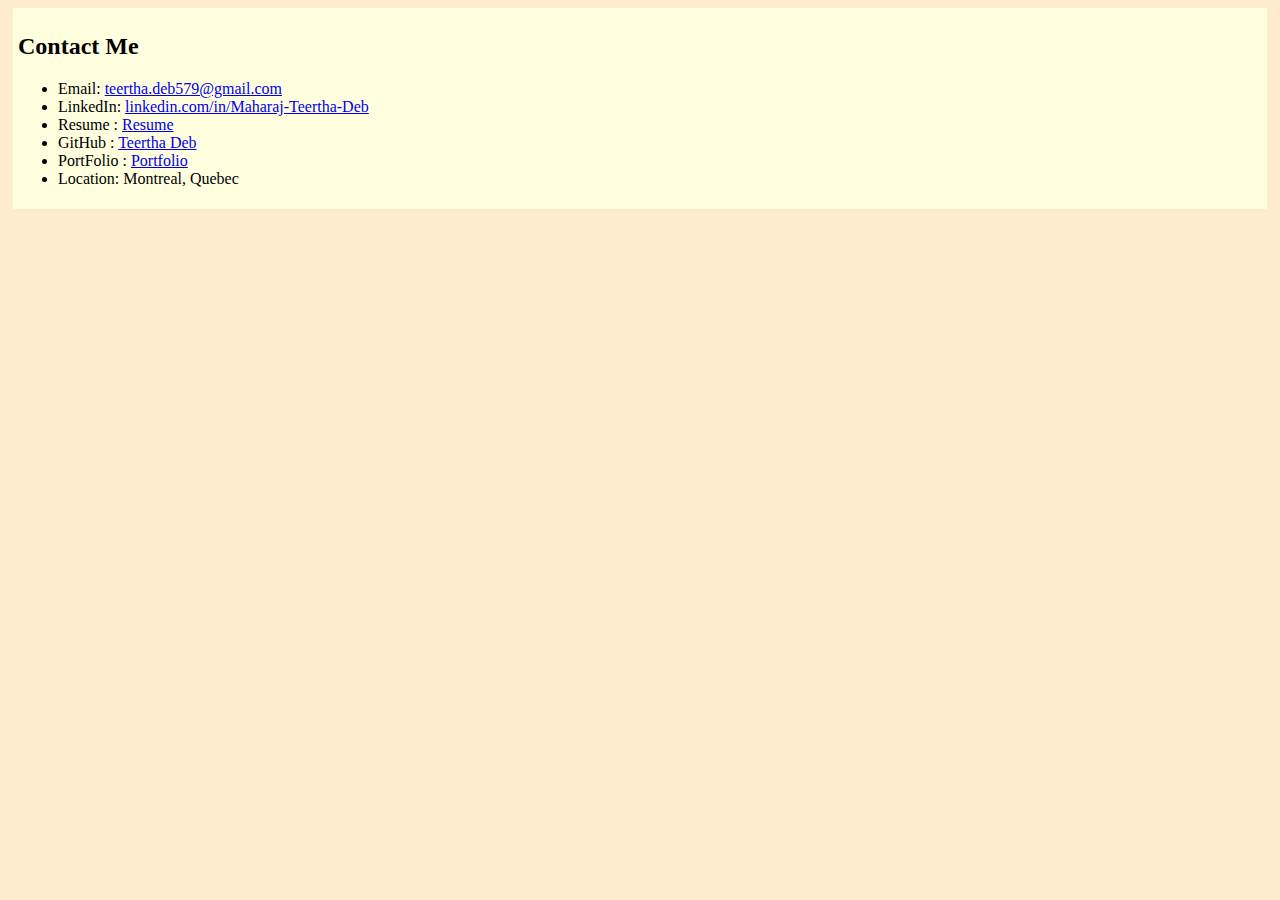
==== ContactInfo.html @ 5f462aae "Add files via upload" ====
<!DOCTYPE html>
<html lang="en">
	<head>
		<meta charset="UTF-8">
		<meta http-equiv="X-UA-Compatible" content="IE=edge">
		<meta name="viewport" content="width=device-width, initial-scale=1.0">
		<link rel = "stylesheet" href = "./Style.CSS">
		<title>Contract Me</title>
	</head>


	<body>
		<section class = "ContactInfo">
			<h2>Contact Me</h2>
			<ul>
			  <li>Email: <a href="mailto:teertha.deb579@gmail.com">teertha.deb579@gmail.com</a></li>
			  <li>LinkedIn: <a href="https://www.linkedin.com/in/Maharaj-Teertha-Deb" target="_blank">linkedin.com/in/Maharaj-Teertha-Deb</a></li>
			  <li>Resume : <a href = "https://flowcv.com/resume/4ob33oo27s">Resume</a></li>
			  <li>GitHub : <a href = "https://github.com/TeerthaDeb">Teertha Deb</a></li>
			  <li>PortFolio : <a href = "../index.html">Portfolio</a></li>
			  <li>Location: Montreal, Quebec</li>
			</ul>
		</section>
	</body>
	
</html>
---- Style.CSS ----
body{
	background-color: blanchedalmond;
}

.Introduction{
	font-size: large;
	font-family: 'Times New Roman', Times, serif;
	background-color: rgb(224, 233, 159);
	padding: 5px;
	margin: 5px;
}

.Projects{
	background-color: rgb(242, 255, 101);
	margin: 5px;
	padding: 10px;
}

#Advanced-Bank-Management{
	background-color: rgb(230, 255, 69);
	margin: 5px;
	padding: 5px;
}

#Snake-Game{
	background-color: yellowgreen;
	margin: 5px;
	padding: 5px;
}

.Technical-Skills{
	background-color: wheat;
	margin: 5px;
	padding: 5px;
}

.Experience{
	background-color: palegoldenrod;
	margin: 5px;
	padding: 5px;
}

.Education{
	background-color:khaki;
	margin: 5px;
	padding: 5px;
}

.ContactInfo{
	background-color: lightyellow;
	margin: 5px;
	padding: 5px;
}
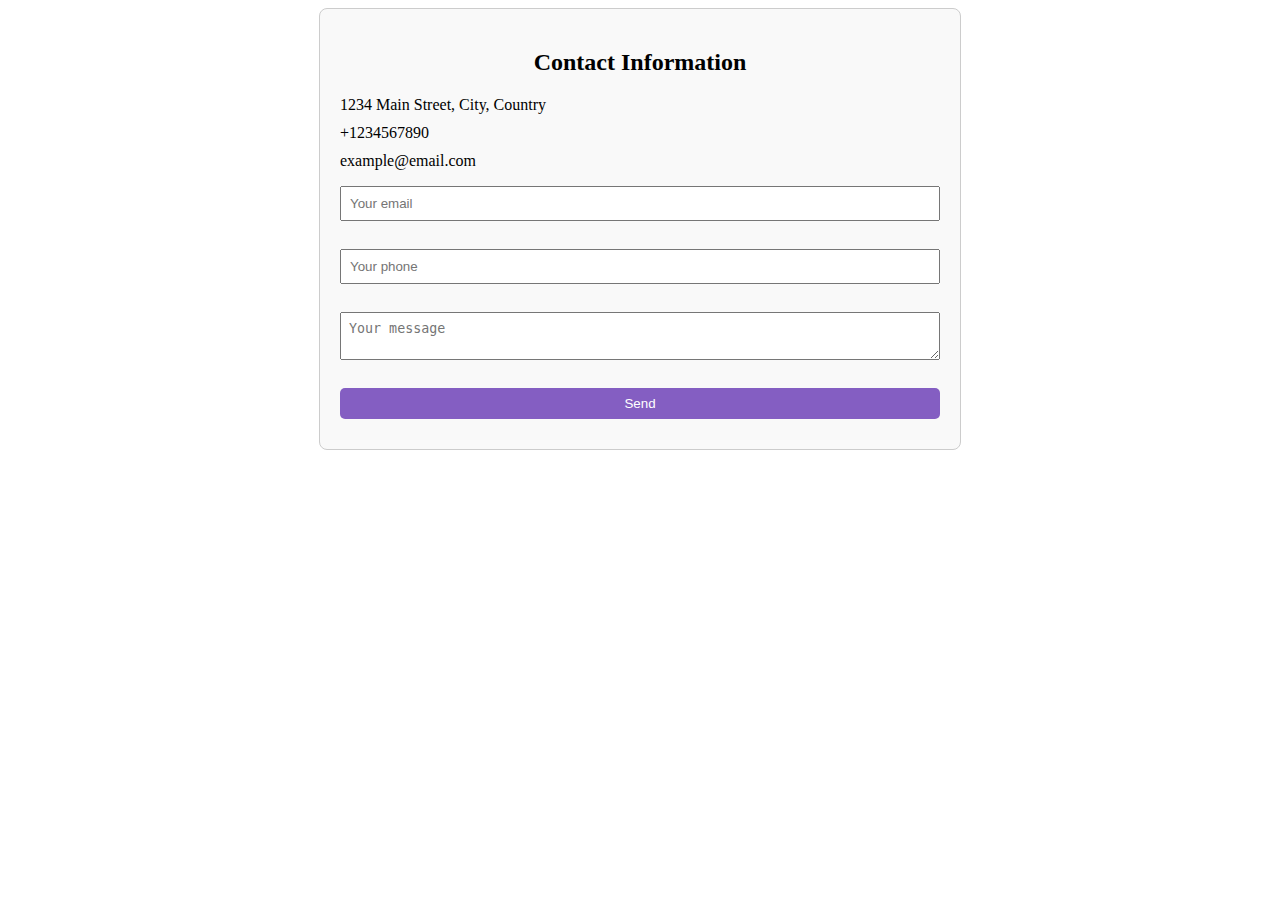
==== commit cb0d6149: "version 2" ====
--- a/ContactInfo.html
+++ b/ContactInfo.html
@@ -4,23 +4,33 @@
 		<meta charset="UTF-8">
 		<meta http-equiv="X-UA-Compatible" content="IE=edge">
 		<meta name="viewport" content="width=device-width, initial-scale=1.0">
-		<link rel = "stylesheet" href = "./Style.CSS">
+		<link rel = "stylesheet" href = "contanctInfoStyles.css">
 		<title>Contract Me</title>
 	</head>
 
 
 	<body>
-		<section class = "ContactInfo">
-			<h2>Contact Me</h2>
+		
+		<div class="contact-info">
+			<h2>Contact Information</h2>
 			<ul>
-			  <li>Email: <a href="mailto:teertha.deb579@gmail.com">teertha.deb579@gmail.com</a></li>
-			  <li>LinkedIn: <a href="https://www.linkedin.com/in/Maharaj-Teertha-Deb" target="_blank">linkedin.com/in/Maharaj-Teertha-Deb</a></li>
-			  <li>Resume : <a href = "https://flowcv.com/resume/4ob33oo27s">Resume</a></li>
-			  <li>GitHub : <a href = "https://github.com/TeerthaDeb">Teertha Deb</a></li>
-			  <li>PortFolio : <a href = "../index.html">Portfolio</a></li>
-			  <li>Location: Montreal, Quebec</li>
+				<li><i class="fas fa-map-marker-alt"></i> 1234 Main Street, City, Country</li>
+				<li><i class="fas fa-phone"></i> +1234567890</li>
+				<li><i class="fas fa-envelope"></i> example@email.com</li>
 			</ul>
-		</section>
+			<form id="contact-form">
+				<input type="email" id="email" placeholder="Your email" required><br>
+				<input type="tel" id="phone" placeholder="Your phone"><br>
+				<textarea id="message" placeholder="Your message" required></textarea><br>
+				<button type="submit">Send</button>
+			</form>
+			
+			<div id="status"></div>			
+		</div>
+		
+		<script src = "contanctInfoStyles.js">
+
+		</script>
 	</body>
 	
 </html>--- a/contanctInfoStyles.css
+++ b/contanctInfoStyles.css
@@ -0,0 +1,51 @@
+/* Your existing styles... */
+
+.contact-info {
+    max-width: 600px;
+    margin: 0 auto;
+    padding: 20px;
+    border: 1px solid #ccc;
+    border-radius: 8px;
+    background-color: #f9f9f9;
+}
+
+.contact-info h2 {
+    text-align: center;
+    margin-bottom: 20px;
+}
+
+.contact-info ul {
+    list-style: none;
+    padding: 0;
+}
+
+.contact-info ul li {
+    margin-bottom: 10px;
+}
+
+#contact-form {
+    display: flex;
+    flex-direction: column;
+}
+
+#contact-form input,
+#contact-form textarea {
+    margin-bottom: 10px;
+    padding: 8px;
+}
+
+#contact-form button {
+    padding: 8px 20px;
+    background-color: #845EC2;
+    color: white;
+    border: none;
+    border-radius: 5px;
+    cursor: pointer;
+}
+
+#status {
+    text-align: center;
+    margin-top: 10px;
+    font-weight: bold;
+    color: green;
+}
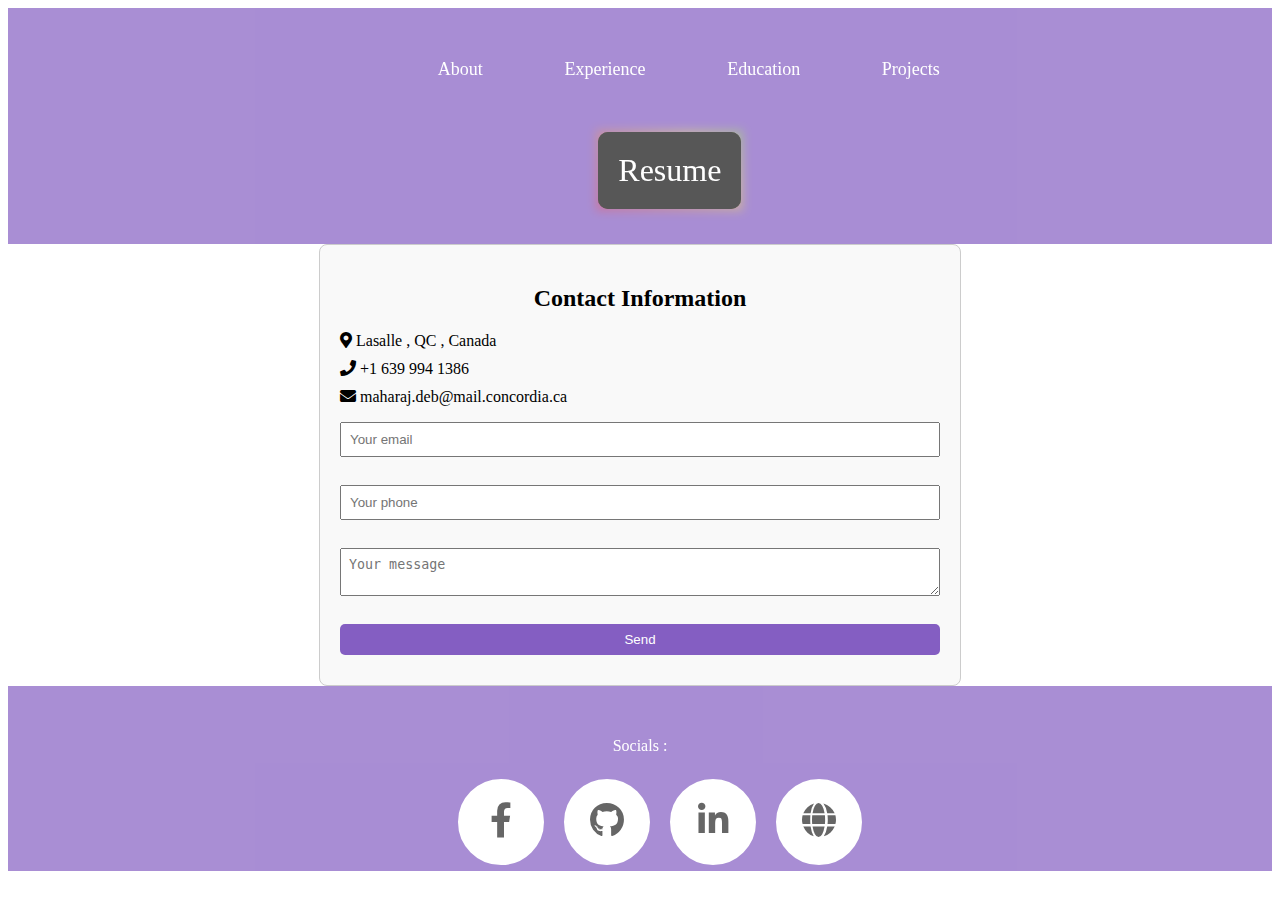
==== commit 32cdf8e2: "contact fixed" ====
--- a/ContactInfo.html
+++ b/ContactInfo.html
@@ -5,18 +5,33 @@
 		<meta http-equiv="X-UA-Compatible" content="IE=edge">
 		<meta name="viewport" content="width=device-width, initial-scale=1.0">
 		<link rel = "stylesheet" href = "contanctInfoStyles.css">
+		<link rel = "stylesheet" href = "styleForExperience.css">
+		<link rel="stylesheet" href="https://cdnjs.cloudflare.com/ajax/libs/font-awesome/5.15.4/css/all.min.css">
 		<title>Contract Me</title>
 	</head>
 
 
 	<body>
-		
+		<header>
+			<label class="menu-icon" for="menu-toggle">&#9776;</label>
+			<input type="checkbox" id="menu-toggle">
+			<ul>
+				<li><a href="index.html" id="About">About</a></li>
+				<li><a href= "Experience.html" id="Experience">Experience</a></li>
+				<li><a href="#" id="Education">Education</a></li>
+				<li><a href="#" id="Project">Projects</a></li>
+			</ul>
+			<div class="Resume">
+				<a href = "https://flowcv.com/resume/5mk8wdn0fn" id="resume-link">Resume</a>
+			</div>
+		</header>
+		<!--Header ends here-->
 		<div class="contact-info">
 			<h2>Contact Information</h2>
 			<ul>
-				<li><i class="fas fa-map-marker-alt"></i> 1234 Main Street, City, Country</li>
-				<li><i class="fas fa-phone"></i> +1234567890</li>
-				<li><i class="fas fa-envelope"></i> example@email.com</li>
+				<li><i class="fas fa-map-marker-alt"></i> Lasalle , QC , Canada</li>
+				<li><i class="fas fa-phone"></i> +1 639 994 1386</li>
+				<li><i class="fas fa-envelope"></i> maharaj.deb@mail.concordia.ca</li>
 			</ul>
 			<form id="contact-form">
 				<input type="email" id="email" placeholder="Your email" required><br>
@@ -27,6 +42,21 @@
 			
 			<div id="status"></div>			
 		</div>
+
+		<footer>
+			<p>
+				Socials :
+			</p>
+			<ul id = "SocialAccounts">
+				<ul>
+					<li><a href="https://www.facebook.com/teertha.deb.5" class="social-link"><i class="fab fa-facebook-f icon"></i></a></li>
+					<li><a href="https://github.com/TeerthaDeb" class="social-link"><i class="fab fa-github icon"></i></a></li>
+					<li><a href="https://www.linkedin.com/in/maharaj-teertha-deb/" class="social-link"><i class="fab fa-linkedin-in icon"></i></a></li>
+					<li><a href="https://www.stopstalk.com/user/profile/Teertha_Deb" class="social-link"><i class="fas fa-globe icon"></i></a></li>
+					<!-- Add more social icons similarly -->
+				</ul>
+			</ul>
+		</footer>
 		
 		<script src = "contanctInfoStyles.js">
 
--- a/styleForExperience.css
+++ b/styleForExperience.css
@@ -0,0 +1,319 @@
+/* Apply similar styling to the Experience section */
+.experience {
+    margin: 20px auto;
+    max-width: 800px;
+    border: 2px solid #845EC2;
+    border-radius: 10px;
+    padding: 20px;
+    background-color: #F9F871;
+    box-shadow: 0 0 10px rgba(0, 0, 0, 0.1);
+}
+
+.experience .logo img {
+    display: block;
+    margin: 0 auto 15px;
+    max-width: 100px;
+    border-radius: 50%;
+    border: 3px solid #845EC2;
+}
+
+.experience .info {
+    text-align: left;
+    font-size: 18px;
+    line-height: 1.6;
+}
+
+.experience h2 {
+    color: #D65DB1;
+    font-size: 24px;
+    margin-bottom: 10px;
+}
+
+.experience p {
+    color: #000000;
+    margin-bottom: 8px;
+}
+
+.experience .skills {
+    margin-top: 15px;
+}
+
+.experience .skills h3 {
+    color: #FF6F91;
+    font-size: 20px;
+    margin-bottom: 8px;
+}
+
+.experience .skills p {
+    color: #000000;
+    font-size: 16px;
+}
+
+/* Other specific styling can be added based on the structure of your HTML */
+/*
+Color palettes: 
+	c1: #845EC2
+	c2: #D65DB1
+	C3: #FF6F91
+	c4: #FF9671
+	c5: #FFC75F
+	C6: #F9F871
+*/
+
+html{
+    font-family: 'Times New Roman', Times, serif;
+}
+
+a{
+	text-decoration : none;
+	color: white;
+}
+
+header, footer{
+	background-color: #845EC2;
+	color: #ffffff;
+	text-align: center;
+	padding: 35px;
+	opacity: 0.7; /* Changed opacity value */
+}
+
+header li {
+	font-size: large;
+	display: inline;
+	margin-left: 5%;
+	padding: 10px;
+	--s: 120px; /* the size of the image */
+	--b: 5px; /* the border thickness*/
+	--g: 20px; /* the gap */
+	--c: #59cd4e; /* the color */
+
+	width: var(--s);
+	cursor: pointer;
+	transition: .6s;
+}
+
+header li:hover{
+	font-size: xx-large;
+	outline: var(--b) solid var(--c);
+	outline-offset: var(--g);
+}
+
+.Resume {
+    font-size: xx-large;
+    padding: 20px;
+    border: none;
+    outline: none;
+    color: #fff;
+    background: #111;
+    cursor: pointer;
+    position: relative;
+    z-index: 1;
+    border-radius: 10px;
+    text-align: center;
+    margin-left: 5%;
+    margin-top: 3%;
+    display: inline-block; /* Added this to make the button take only the necessary width */
+
+    &:before {
+        content: '';
+        background: linear-gradient(45deg, #ff0000, #ff7300, #fffb00, #48ff00, #00ffd5, #002bff, #7a00ff, #ff00c8, #ff0000);
+        position: absolute;
+        top: -2px;
+        left: -2px;
+        background-size: 400%;
+        z-index: -1;
+        filter: blur(5px);
+        width: calc(100% + 4px);
+        height: calc(100% + 4px);
+        animation: glowing 20s linear infinite;
+        opacity: 0.35;
+        transition: opacity .3s ease-in-out;
+    }
+
+    &:active {
+        color: #000
+    }
+
+    &:active:after {
+        background: transparent;
+    }
+
+    &:hover:before {
+        opacity: 1;
+    }
+
+    &:after {
+        z-index: -1;
+        content: '';
+        position: absolute;
+        width: 100%;
+        height: 100%;
+        background: #111;
+        left: 0;
+        top: 0;
+        border-radius: 10px;
+    }
+
+    a {
+        color: inherit; /* Inherit color from parent */
+        text-decoration: none;
+    }
+}
+
+@keyframes glowing {
+    0% { background-position: 0 0; }
+    50% { background-position: 400% 0; }
+    100% { background-position: 0 0; }
+}
+
+footer{
+	padding-bottom: 100px;
+	position: relative;
+}
+
+footer ul { /*Contains Solcials*/
+	display: flex;
+	position: absolute;
+	top: 65%;
+	left: 50%;
+	transform: translate(-50%, -50%);
+}
+
+footer ul li {
+	list-style: none;
+}
+
+footer ul li a {
+	width: 80px;
+	height: 80px;
+	background-color: #fff;
+	text-align: center;
+	line-height: 80px;
+	font-size: 35px;
+	margin: 0 10px;
+	display: block;
+	border-radius: 50%;
+	position: relative;
+	overflow: hidden;
+	border: 3px solid #fff;
+	z-index: 1;
+}
+
+footer ul li a .icon {
+	position: relative;
+	color: #262626;
+	transition: .5s;
+	z-index: 3;
+}
+
+footer ul li a:hover .icon {
+	color: #fff;
+	transform: rotateY(360deg);
+}
+
+footer ul li a:before {
+	content: "";
+	position: absolute;
+	top: 100%;
+	left: 0;
+	width: 100%;
+	height: 100%;
+	background: #f00;
+	transition: .5s;
+	z-index: 2;
+}
+
+footer ul li a:hover:before {
+	top: 0;
+}
+
+footer ul li:nth-child(1) a:before {
+	background: #3b5999;
+}
+
+footer ul li:nth-child(2) a:before {
+	background: #55acee;
+}
+
+footer ul li:nth-child(3) a:before {
+	background: #0077b5;
+}
+
+footer ul li:nth-child(4) a:before {
+	background: #dd4b39;
+}
+
+/* Add media query for mobile devices */
+@media screen and (max-width: 820px) {
+	header {
+		flex-direction: column;
+		align-items: center;
+	}
+
+	header li {
+		margin: 5px;
+	}
+
+	.Resume {
+		margin: 5px;
+	}
+
+	.Introduction {
+		max-width: 100%;
+		text-align: center;
+		margin-top: 20px;
+		/* Adjust as needed for spacing */
+	}
+
+	header {
+		flex-direction: column;
+		align-items: center;
+	}
+	
+	header li {
+		display: none;
+		/* Hide navigation links by default */
+		margin: 5px;
+	}
+}
+
+
+#menu-toggle {
+	display: none;
+  }
+  
+  /* Style the hamburger icon (3 lines) */
+  .menu-icon {
+	cursor: pointer;
+	font-size: 30px;
+	margin-right: 10px;
+	display: none; /* Hide by default */
+  }
+  
+  /* Display the hamburger icon when in mobile view */
+  @media screen and (max-width: 820px) {
+	.menu-icon {
+	  display: block;
+	}
+  
+	header ul {
+	  display: none; /* Hide the menu items by default in mobile view */
+	  list-style-type: none; /* Remove default bullet points */
+	  padding: 0px;
+	}
+  
+	#menu-toggle:checked + .menu-icon:before {
+	  content: '\f00d'; /* Change to 'x' icon when checked */
+	}
+  
+	#menu-toggle:checked + ul {
+	  display: block;
+	  text-align: center;
+	  margin-top: 4px;
+	}
+  
+	header li {
+	  display: block;
+	  margin: 10px 0;
+	}
+  }
